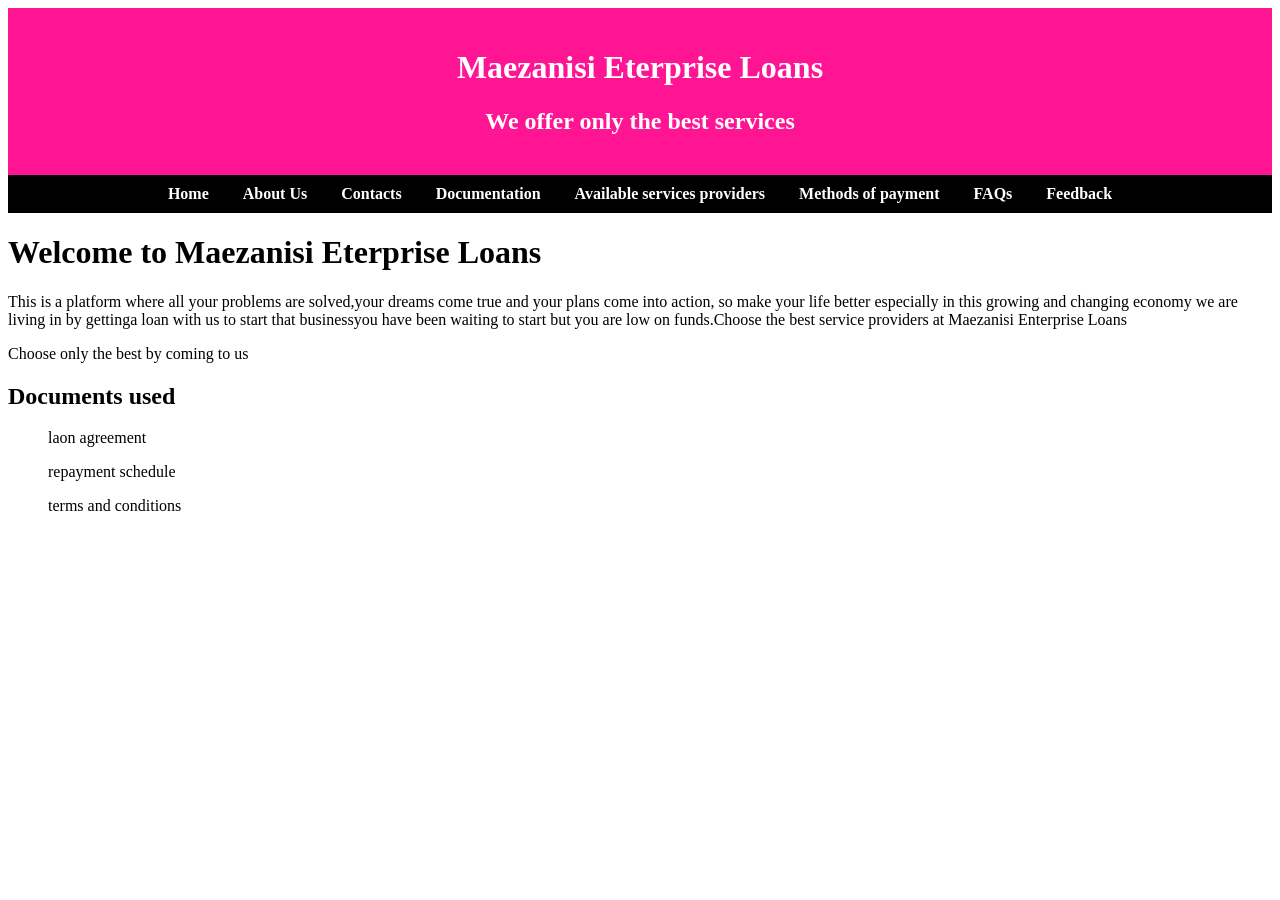
==== index.html @ 730380c8 "Fix documentation page" ====
<!DOCTYPE html>
<html lang="en">
<head>
   <meta charset="UFT-8">
   <title>Maezanisi Enterprise Loans</title>
   <link rel="stylesheet" href="style.css">
</head>
<body>

<!--header section-->
<header>
   <h1>Maezanisi Eterprise Loans</h1>
   <h2>We offer only the best services</h2>
</header>

<!--navigation-->
<nav>
   <a href="index.html">Home</a>
   <a href="aboutus.html">About Us</a>
   <a href="contact.html">Contacts</a>
   <a href="documentation.html">Documentation</a>
   <a href="availableservicesproviders.html">Available services providers</a> 
   <a href="methodsofpayments.html">Methods of payment</a>
   <a href="fqa.html">FAQs</a>
   <a href="feedback.html">Feedback</a>
</nav>

<!--main content-->
<content>
       <h1>Welcome to Maezanisi Eterprise Loans</h1>
       <p>This is a platform where all your problems are solved,your dreams come true and your plans come into action, so make your life better especially in this growing and changing economy we are living in by gettinga loan with us to start that businessyou have been waiting to start but you are low on funds.Choose the best service providers at Maezanisi Enterprise Loans</p>
       <p>Choose only the best by coming to us</p>
     
       <h2>Documents used</h2>
    <div>
       <ul>laon agreement</ul>
       <ul>repayment schedule</ul>
       <ul>terms and conditions</ul>
    </div>
</content>
</body>
</html>
---- style.css ----
* Reset default browser spacing */
body {
   margin: 0;
   font-family: Arial, sans-serif;
   background-color: #FFC0CB;
}
 
/*Header */
header {
    background-color: #FF1493;
    color: white;
    padding: 20px;
    text-align: center;
}
 
/*Navigation */
nav {
    background-color: #000000;
    padding: 10px;
    text-align: center;
}
 
nav a {
    color: white;
    text-decoration: none;
    margin: 0 15px;
    font-weight: bold;
}
 
nav a hover {
    text-decoration: underline;
}
 
/* Main content */
main {
   padding: 20px;
}
 
/* Sections */
section {
    background-color: white;
    padding: 15px;
    margin-bottom: 20px;
    border-radius: 5px;
}
 
/* Products */
.product {
     border: 1px solid #ccc;
     padding: 10px;
     margin-top: 10px;
     border-radius: 5px;
}
 
/* Footer */
footer {
    background-color: #2c3e50;
    color: white;
    text-align: center;
    padding: 10px;
}
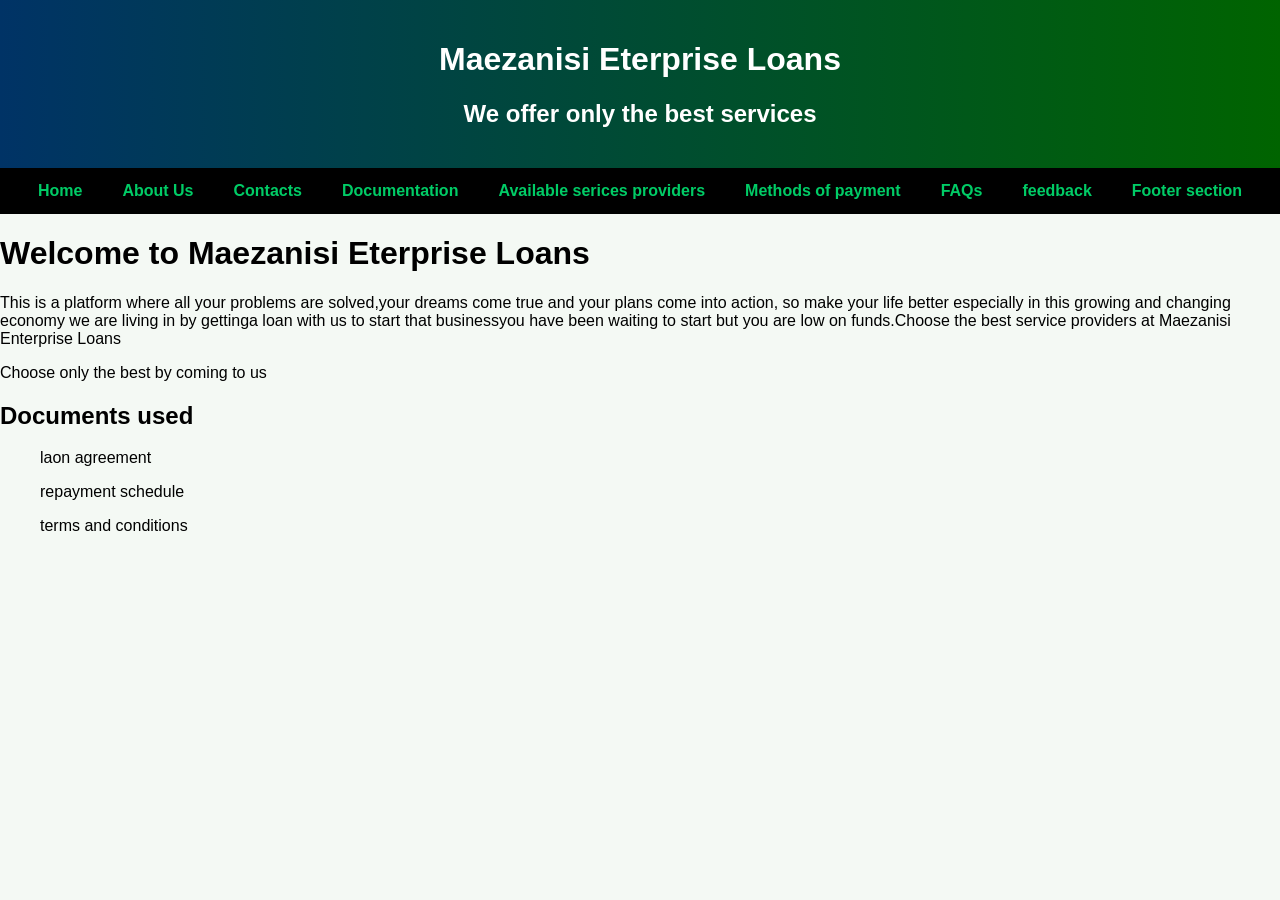
==== commit 4bbcd536: "Use latest changes with green primary theme" ====
--- a/index.html
+++ b/index.html
@@ -4,6 +4,7 @@
    <meta charset="UFT-8">
    <title>Maezanisi Enterprise Loans</title>
    <link rel="stylesheet" href="style.css">
+
 </head>
 <body>
 
@@ -17,12 +18,13 @@
 <nav>
    <a href="index.html">Home</a>
    <a href="aboutus.html">About Us</a>
-   <a href="contact.html">Contacts</a>
-   <a href="documentation.html">Documentation</a>
-   <a href="availableservicesproviders.html">Available services providers</a> 
+   <a href="contacts.html">Contacts</a>
+   <a href="documentation.htlm">Documentation</a>
+   <a href="availableservicesproviders.html">Available serices providers</a> 
    <a href="methodsofpayments.html">Methods of payment</a>
-   <a href="fqa.html">FAQs</a>
-   <a href="feedback.html">Feedback</a>
+   <a href="frequentlyaskedquestions.html">FAQs</a>
+   <a href="feedback.html">feedback</a>
+   <a href="footersection.html">Footer section</a>
 </nav>
 
 <!--main content-->
@@ -40,3 +42,4 @@
 </content>
 </body>
 </html>
+
--- a/style.css
+++ b/style.css
@@ -1,62 +1,68 @@
-* Reset default browser spacing */
+/* Global Styles */
 body {
-   margin: 0;
-   font-family: Arial, sans-serif;
-   background-color: #FFC0CB;
+  font-family: Arial, Helvetica, sans-serif;
+  background-color: #f4f9f4; /* light background for readability */
+  color: #000000; /* black text for clarity */
+  margin: 0;
+  padding: 0;
 }
- 
-/*Header */
+
+/* Header */
 header {
-    background-color: #FF1493;
-    color: white;
-    padding: 20px;
-    text-align: center;
+  background: linear-gradient(90deg, #003366, #006400); /* deep blue to dark green */
+  color: #ffffff;
+  padding: 20px;
+  text-align: center;
 }
- 
-/*Navigation */
+
+/* Navigation Bar */
 nav {
-    background-color: #000000;
-    padding: 10px;
-    text-align: center;
+  background-color: #000000; /* solid black for contrast */
+  display: flex;
+  justify-content: center;
 }
- 
 nav a {
-    color: white;
-    text-decoration: none;
-    margin: 0 15px;
-    font-weight: bold;
+  color: #00cc66; /* bright green links */
+  padding: 14px 20px;
+  text-decoration: none;
+  font-weight: bold;
 }
- 
-nav a hover {
-    text-decoration: underline;
+nav a:hover {
+  background-color: #003366; /* blue hover effect */
+  color: #ffffff;
 }
- 
-/* Main content */
-main {
-   padding: 20px;
+
+/* Buttons */
+button {
+  background-color: #006400; /* dark green */
+  color: #ffffff;
+  border: none;
+  padding: 10px 20px;
+  margin: 10px;
+  cursor: pointer;
+  border-radius: 4px;
+  transition: background-color 0.3s ease;
 }
- 
+button:hover {
+  background-color: #003366; /* switch to blue on hover */
+}
+
 /* Sections */
 section {
-    background-color: white;
-    padding: 15px;
-    margin-bottom: 20px;
-    border-radius: 5px;
+  padding: 40px;
+  border-bottom: 1px solid #cccccc;
 }
- 
-/* Products */
-.product {
-     border: 1px solid #ccc;
-     padding: 10px;
-     margin-top: 10px;
-     border-radius: 5px;
+section h2 {
+  color: #003366; /* blue headings */
 }
- 
+section p {
+  color: #333333; /* dark gray for readability */
+}
+
 /* Footer */
 footer {
-    background-color: #2c3e50;
-    color: white;
-    text-align: center;
-    padding: 10px;
+  background-color: #000000;
+  color: #00cc66; /* green text for footer */
+  text-align: center;
+  padding: 20px;
 }
- 
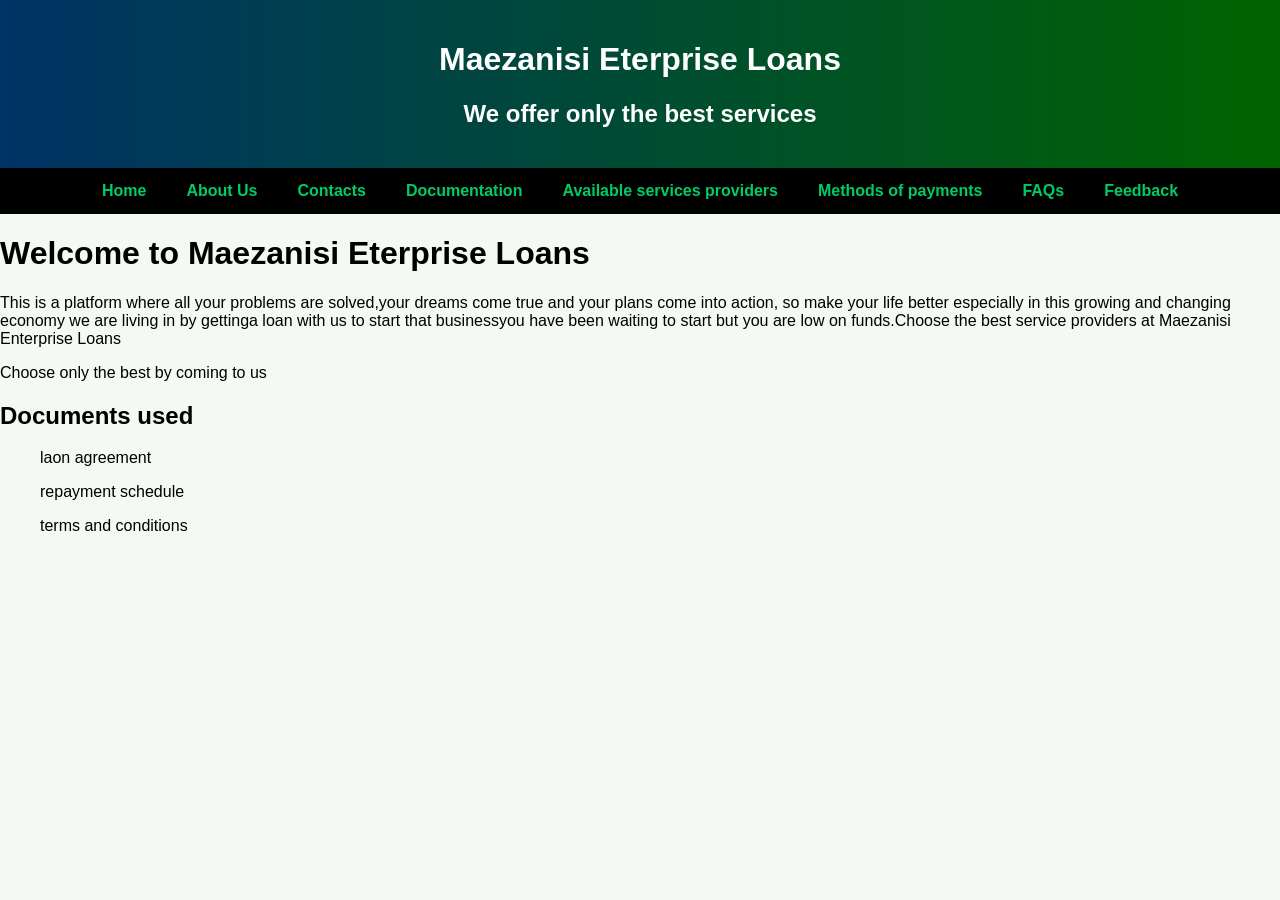
==== commit 3cd7ce0e: "Fix stuff" ====
--- a/index.html
+++ b/index.html
@@ -18,13 +18,13 @@
 <nav>
    <a href="index.html">Home</a>
    <a href="aboutus.html">About Us</a>
-   <a href="contacts.html">Contacts</a>
-   <a href="documentation.htlm">Documentation</a>
-   <a href="availableservicesproviders.html">Available serices providers</a> 
-   <a href="methodsofpayments.html">Methods of payment</a>
-   <a href="frequentlyaskedquestions.html">FAQs</a>
-   <a href="feedback.html">feedback</a>
-   <a href="footersection.html">Footer section</a>
+   <a href="contact.html">Contacts</a>
+   <a href="documentation.html">Documentation</a>
+   <a href="availableservicesproviders.html">Available services providers</a>
+   <a href="methodsofpayments.html">Methods of payments</a>
+   <a href="fqa.html">FAQs</a>
+   <a href="feedback.html">Feedback</a>
+   
 </nav>
 
 <!--main content-->
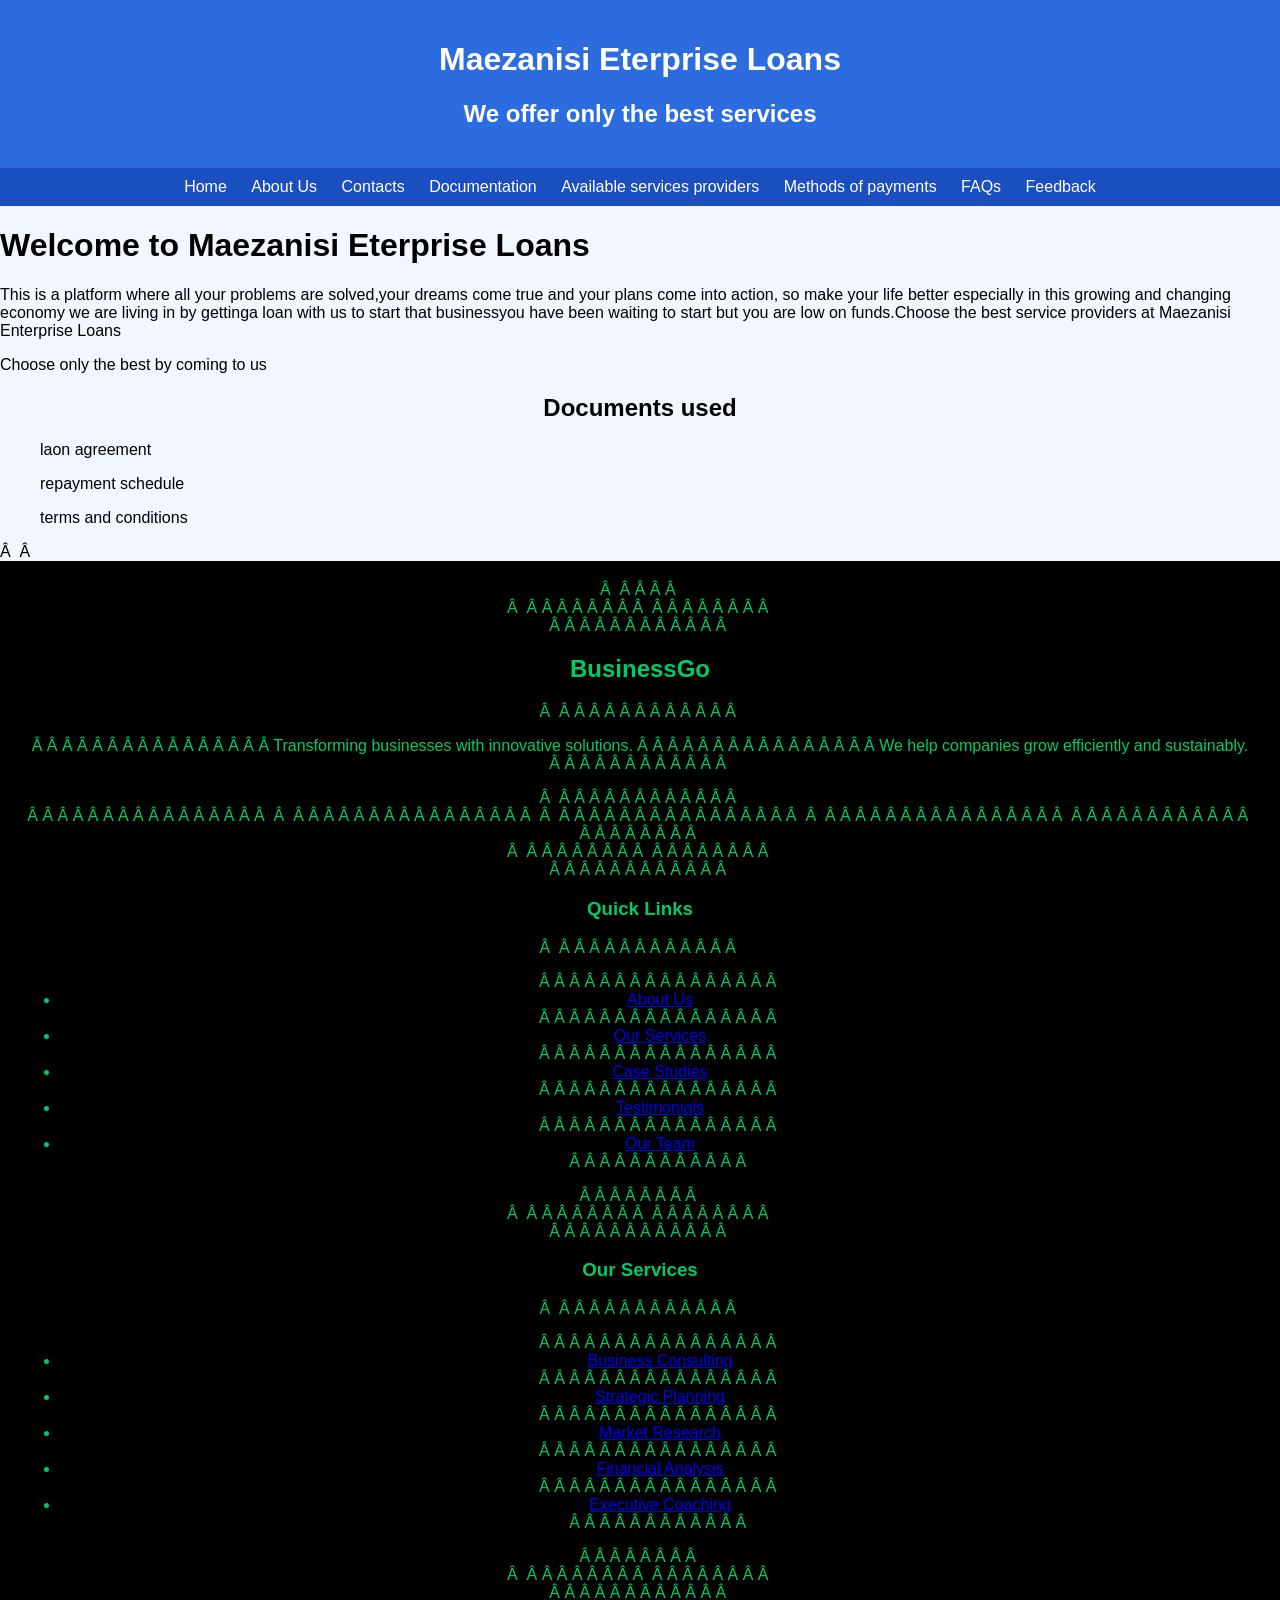
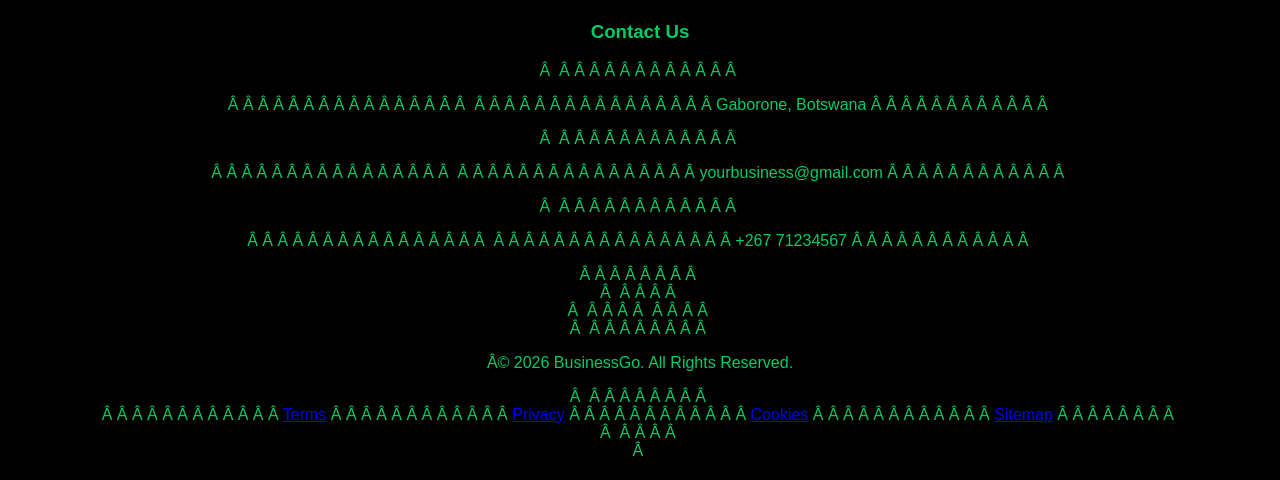
==== commit 4b098a15: "i added a footer in index file" ====
--- a/index.html
+++ b/index.html
@@ -40,6 +40,455 @@
        <ul>terms and conditions</ul>
     </div>
 </content>
+
+<style>
+
+ 
+
+*{
+
+    margin:0;
+
+    padding:0;
+
+     box-sizing:border-box;
+
+     font-family:Arial, sans-serif;
+
+}
+
+ 
+
+body{
+
+     background:#7c73e6;
+
+}
+
+ 
+
+/* FOOTER */
+
+footer{
+
+    width:90%;
+
+    margin:80px auto;
+
+    background:white;
+
+    border-radius:30px;
+
+    padding:50px 60px 20px;
+
+}
+
+ 
+
+/* Top Section */
+
+.footer-container{
+
+    display:flex;
+
+    justify-content:space-between;
+
+    flex-wrap:wrap;
+
+    gap:40px;
+
+}
+
+ 
+
+/* Each Column */
+
+.footer-box{
+
+    flex:1;
+
+    min-width:220px;
+
+}
+
+ 
+
+.footer-box h2,
+
+.footer-box h3{
+
+    margin-bottom:20px;
+
+    color:#111;
+
+}
+
+ 
+
+.footer-box p{
+
+    color:#555;
+
+    line-height:1.8;
+
+    margin-bottom:20px;
+
+}
+
+ 
+
+/* Links */
+
+.footer-box ul{
+
+    list-style:none;
+
+}
+
+ 
+
+.footer-box ul li{
+
+    margin-bottom:15px;
+
+}
+
+ 
+
+.footer-box ul li a{
+
+    text-decoration:none;
+
+    color:#555;
+
+    transition:0.3s;
+
+}
+
+ 
+
+.footer-box ul li a:hover{
+
+    color:#7c73e6;
+
+}
+
+ 
+
+/* Social Icons */
+
+.social-icons a{
+
+    display:inline-block;
+
+    margin-right:15px;
+
+    color:#333;
+
+    font-size:22px;
+
+    transition:0.3s;
+
+}
+
+ 
+
+.social-icons a:hover{
+
+    color:#7c73e6;
+
+    transform:scale(1.2);
+
+}
+
+ 
+
+/* Contact Icons */
+
+.contact-info p{
+
+    margin-bottom:15px;
+
+}
+
+ 
+
+.contact-info i{
+
+    color:#7c73e6;
+
+    margin-right:10px;
+
+}
+
+ 
+
+/* Bottom Footer */
+
+.footer-bottom{
+
+    border-top:1px solid #ddd;
+
+    margin-top:40px;
+
+    padding-top:20px;
+
+ 
+
+    display:flex;
+
+    justify-content:space-between;
+
+    flex-wrap:wrap;
+
+    gap:15px;
+
+}
+
+ 
+
+.footer-bottom-links a{
+
+    text-decoration:none;
+
+    color:#555;
+
+    margin-left:20px;
+
+}
+
+ 
+
+.footer-bottom-links a:hover{
+
+    color:#7c73e6;
+
+}
+
+ 
+
+/* Responsive */
+
+@media(max-width:768px){
+
+ 
+
+    .footer-container{
+
+        flex-direction:column;
+
+    }
+
+ 
+
+    .footer-bottom{
+
+        flex-direction:column;
+
+        text-align:center;
+
+    }
+
+ 
+
+    .footer-bottom-links a{
+
+        margin:0 10px;
+
+    }
+
+}
+
+ 
+
+</style>
+
+</head>
+
+ 
+
+<body>
+
+ 
+
+<footer>
+
+ 
+
+    <div class="footer-container">
+
+ 
+
+        <!-- Company Info -->
+
+        <div class="footer-box">
+
+            <h2>BusinessGo</h2>
+
+ 
+
+            <p>
+
+                Transforming businesses with innovative solutions.
+
+                We help companies grow efficiently and sustainably.
+
+            </p>
+
+ 
+
+            <div class="social-icons">
+
+                <a href="#"><i class="fab fa-facebook-f"></i></a>
+
+ 
+
+                <a href="#"><i class="fab fa-twitter"></i></a>
+
+ 
+
+                <a href="#"><i class="fab fa-linkedin-in"></i></a>
+
+ 
+
+                <a href="#"><i class="fab fa-instagram"></i></a>
+
+            </div>
+
+        </div>
+
+ 
+
+        <!-- Quick Links -->
+
+        <div class="footer-box">
+
+            <h3>Quick Links</h3>
+
+ 
+
+            <ul>
+
+                <li><a href="#">About Us</a></li>
+
+                <li><a href="#">Our Services</a></li>
+
+                <li><a href="#">Case Studies</a></li>
+
+                <li><a href="#">Testimonials</a></li>
+
+                <li><a href="#">Our Team</a></li>
+
+            </ul>
+
+        </div>
+
+ 
+
+        <!-- Services -->
+
+        <div class="footer-box">
+
+            <h3>Our Services</h3>
+
+ 
+
+            <ul>
+
+                <li><a href="#">Business Consulting</a></li>
+
+                <li><a href="#">Strategic Planning</a></li>
+
+                <li><a href="#">Market Research</a></li>
+
+                <li><a href="#">Financial Analysis</a></li>
+
+                <li><a href="#">Executive Coaching</a></li>
+
+            </ul>
+
+        </div>
+
+ 
+
+        <!-- Contact -->
+
+        <div class="footer-box contact-info">
+
+            <h3>Contact Us</h3>
+
+ 
+
+            <p>
+
+                <i class="fas fa-location-dot"></i>
+
+                Gaborone, Botswana
+
+            </p>
+
+ 
+
+            <p>
+
+                <i class="fas fa-envelope"></i>
+
+                yourbusiness@gmail.com
+
+            </p>
+
+ 
+
+            <p>
+
+                <i class="fas fa-phone"></i>
+
+                +267 71234567
+
+            </p>
+
+        </div>
+
+ 
+
+    </div>
+
+ 
+
+    <!-- Bottom Footer -->
+
+    <div class="footer-bottom">
+
+ 
+
+        <p>© 2026 BusinessGo. All Rights Reserved.</p>
+
+ 
+
+        <div class="footer-bottom-links">
+
+            <a href="#">Terms</a>
+
+            <a href="#">Privacy</a>
+
+            <a href="#">Cookies</a>
+
+            <a href="#">Sitemap</a>
+
+        </div>
+
+ 
+
+    </div>
+
+ 
+
+</footer>
+
+
+
 </body>
+
+
 </html>
 
--- a/style.css
+++ b/style.css
@@ -9,28 +9,30 @@
 
 /* Header */
 header {
-  background: linear-gradient(90deg, #003366, #006400); /* deep blue to dark green */
-  color: #ffffff;
+  background: #2d6cdf;
+  color: white;
   padding: 20px;
   text-align: center;
 }
 
-/* Navigation Bar */
-nav {
-  background-color: #000000; /* solid black for contrast */
-  display: flex;
-  justify-content: center;
-}
-nav a {
-  color: #00cc66; /* bright green links */
-  padding: 14px 20px;
-  text-decoration: none;
-  font-weight: bold;
-}
-nav a:hover {
-  background-color: #003366; /* blue hover effect */
-  color: #ffffff;
-}
+
+
+/* Navigation */
+        nav {
+            background-color: #1b4fbf;
+            padding: 10px;
+            text-align: center;
+        }
+
+        nav a {
+            color: white;
+            text-decoration: none;
+            margin: 0 10px;
+        }
+
+        nav a:hover {
+            text-decoration: underline;
+        }
 
 /* Buttons */
 button {
@@ -66,3 +68,150 @@
   text-align: center;
   padding: 20px;
 }
+
+        body {
+            font-family: Arial, sans-serif;
+            background-color: #f2f6ff;
+            margin: 0;
+            padding: 0;
+        }
+
+        /* Header */
+        header {
+            background-color: #2d6cdf;
+            color: white;
+            text-align: center;
+            padding: 20px;
+        }
+
+        /* Navigation */
+        nav {
+            background-color: #1b4fbf;
+            padding: 10px;
+            text-align: center;
+        }
+
+        nav a {
+            color: white;
+            text-decoration: none;
+            margin: 0 10px;
+        }
+
+        nav a:hover {
+            text-decoration: underline;
+        }
+
+        /* Form Container */
+        .container {
+            width: 400px;
+            margin: 50px auto;
+            background: white;
+            padding: 20px;
+            border-radius: 10px;
+            box-shadow: 0 0 10px rgba(0,0,0,0.1);
+        }
+
+        h2 {
+            text-align: center;
+        }
+
+        input,
+        select,
+        textarea {
+            width: 100%;
+            padding: 10px;
+            margin: 8px 0;
+            border-radius: 5px;
+            border: 1px solid #ccc;
+            box-sizing: border-box;
+        }
+
+        button {
+            width: 100%;
+            padding: 10px;
+            background-color: #2d6cdf;
+            color: white;
+            border: none;
+            border-radius: 5px;
+            cursor: pointer;
+        }
+
+        button:hover {
+            background-color: #1b4fbf;
+        }
+
+        /* General Page Styling */
+body {
+    font-family: Arial, sans-serif;
+    background-color: #f2f6ff;
+    margin: 0;
+    padding: 0;
+}
+
+/* Header */
+header {
+    background-color: #2d6cdf;
+    color: white;
+    text-align: center;
+    padding: 20px;
+}
+
+/* Navigation */
+nav {
+    background-color: #1b4fbf;
+    padding: 10px;
+    text-align: center;
+}
+
+nav a {
+    color: white;
+    text-decoration: none;
+    margin: 0 10px;
+}
+
+nav a:hover {
+    text-decoration: underline;
+}
+
+/* Form Container */
+.container {
+    width: 400px;
+    margin: 50px auto;
+    background-color: white;
+    padding: 20px;
+    border-radius: 10px;
+    box-shadow: 0 0 10px rgba(0, 0, 0, 0.1);
+}
+
+/* Heading */
+h2 {
+    text-align: center;
+}
+
+/* Form Elements */
+input,
+select,
+textarea {
+    width: 100%;
+    padding: 10px;
+    margin: 8px 0;
+    border-radius: 5px;
+    border: 1px solid #ccc;
+    box-sizing: border-box;
+}
+
+/* Button */
+button {
+    width: 100%;
+    padding: 10px;
+    background-color: #2d6cdf;
+    color: white;
+    border: none;
+    border-radius: 5px;
+    cursor: pointer;
+    font-size: 16px;
+}
+
+button:hover {
+    background-color: #1b4fbf;
+}
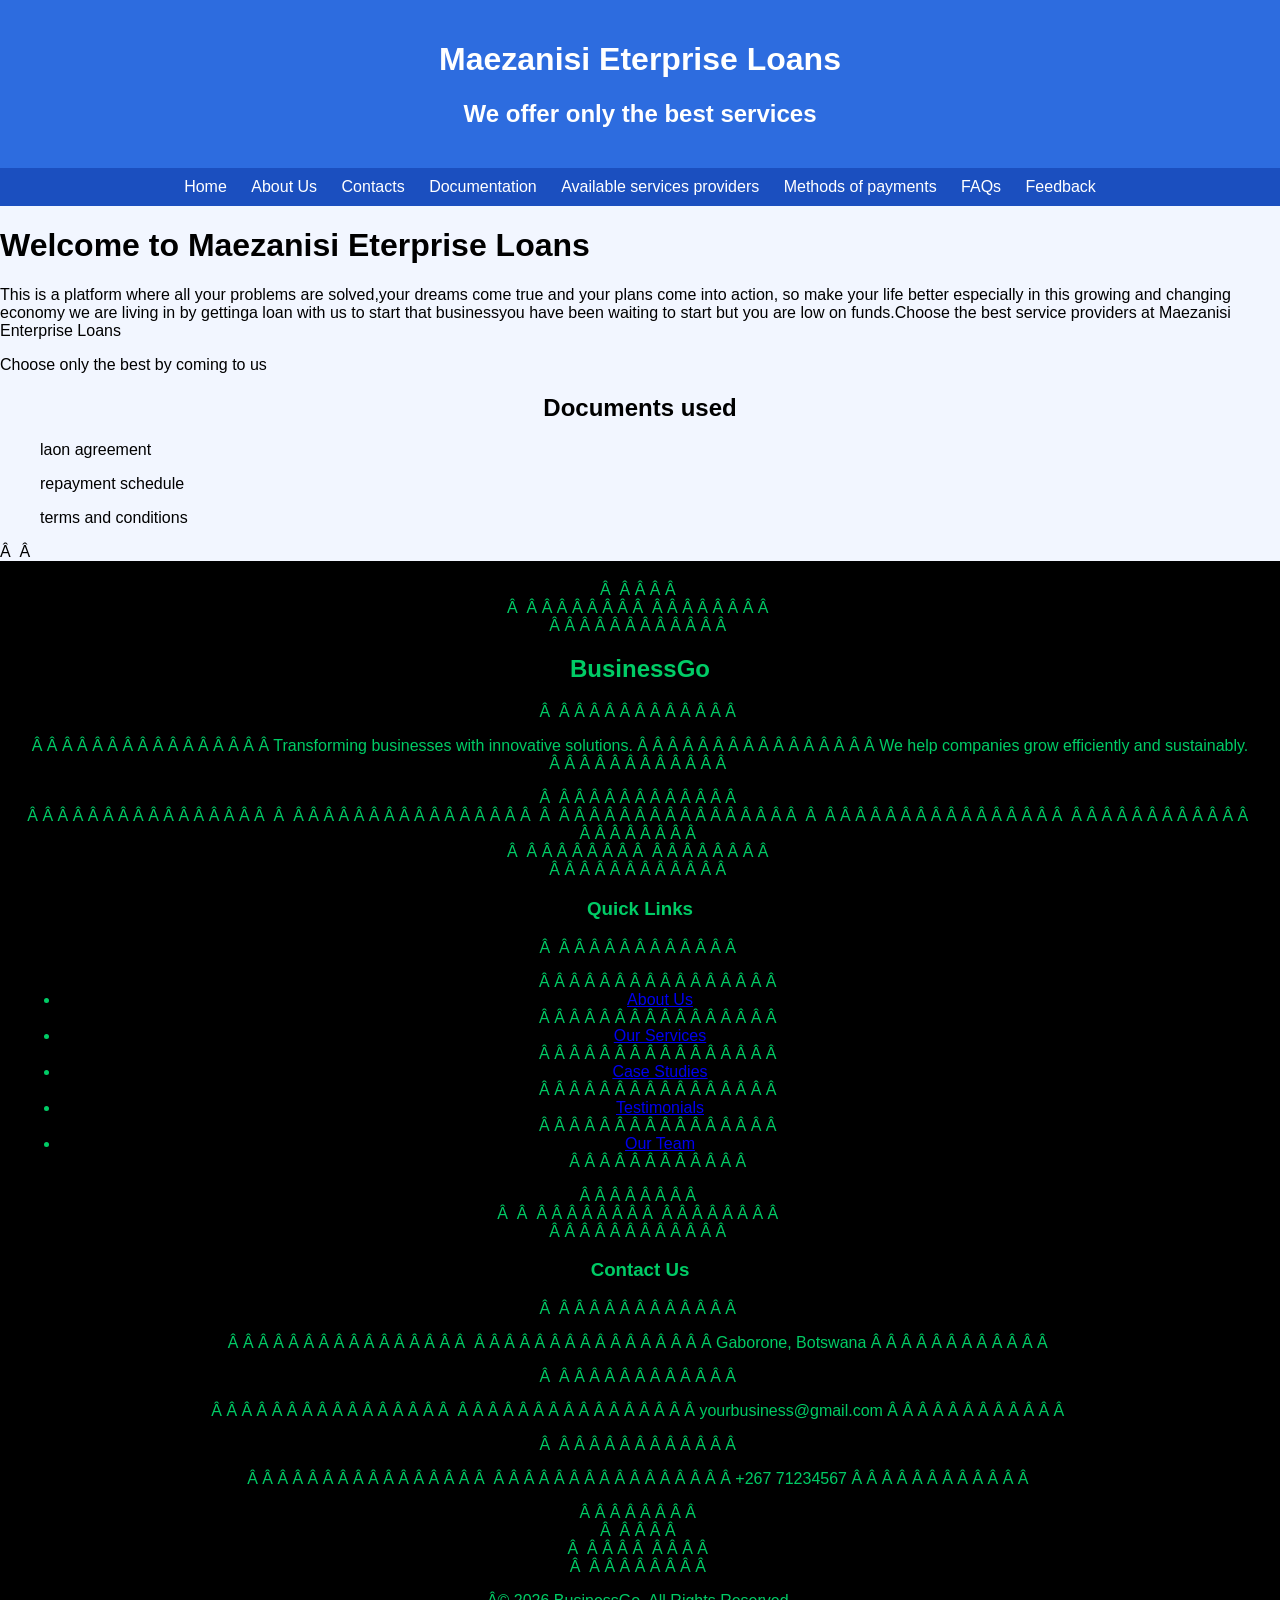
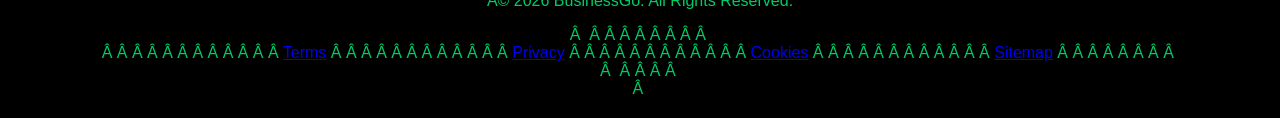
==== commit 380215d9: "hi" ====
--- a/index.html
+++ b/index.html
@@ -385,67 +385,71 @@
 
  
 
-        <!-- Services -->
-
-        <div class="footer-box">
-
-            <h3>Our Services</h3>
-
- 
-
-            <ul>
-
-                <li><a href="#">Business Consulting</a></li>
-
-                <li><a href="#">Strategic Planning</a></li>
-
-                <li><a href="#">Market Research</a></li>
-
-                <li><a href="#">Financial Analysis</a></li>
-
-                <li><a href="#">Executive Coaching</a></li>
-
-            </ul>
+ 
+
+        <!-- Contact -->
+
+        <div class="footer-box contact-info">
+
+            <h3>Contact Us</h3>
+
+ 
+
+            <p>
+
+                <i class="fas fa-location-dot"></i>
+
+                Gaborone, Botswana
+
+            </p>
+
+ 
+
+            <p>
+
+                <i class="fas fa-envelope"></i>
+
+                yourbusiness@gmail.com
+
+            </p>
+
+ 
+
+            <p>
+
+                <i class="fas fa-phone"></i>
+
+                +267 71234567
+
+            </p>
 
         </div>
 
  
 
-        <!-- Contact -->
-
-        <div class="footer-box contact-info">
-
-            <h3>Contact Us</h3>
-
- 
-
-            <p>
-
-                <i class="fas fa-location-dot"></i>
-
-                Gaborone, Botswana
-
-            </p>
-
- 
-
-            <p>
-
-                <i class="fas fa-envelope"></i>
-
-                yourbusiness@gmail.com
-
-            </p>
-
- 
-
-            <p>
-
-                <i class="fas fa-phone"></i>
-
-                +267 71234567
-
-            </p>
+    </div>
+
+ 
+
+    <!-- Bottom Footer -->
+
+    <div class="footer-bottom">
+
+ 
+
+        <p>© 2026 BusinessGo. All Rights Reserved.</p>
+
+ 
+
+        <div class="footer-bottom-links">
+
+            <a href="#">Terms</a>
+
+            <a href="#">Privacy</a>
+
+            <a href="#">Cookies</a>
+
+            <a href="#">Sitemap</a>
 
         </div>
 
@@ -455,34 +459,6 @@
 
  
 
-    <!-- Bottom Footer -->
-
-    <div class="footer-bottom">
-
- 
-
-        <p>© 2026 BusinessGo. All Rights Reserved.</p>
-
- 
-
-        <div class="footer-bottom-links">
-
-            <a href="#">Terms</a>
-
-            <a href="#">Privacy</a>
-
-            <a href="#">Cookies</a>
-
-            <a href="#">Sitemap</a>
-
-        </div>
-
- 
-
-    </div>
-
- 
-
 </footer>
 
 
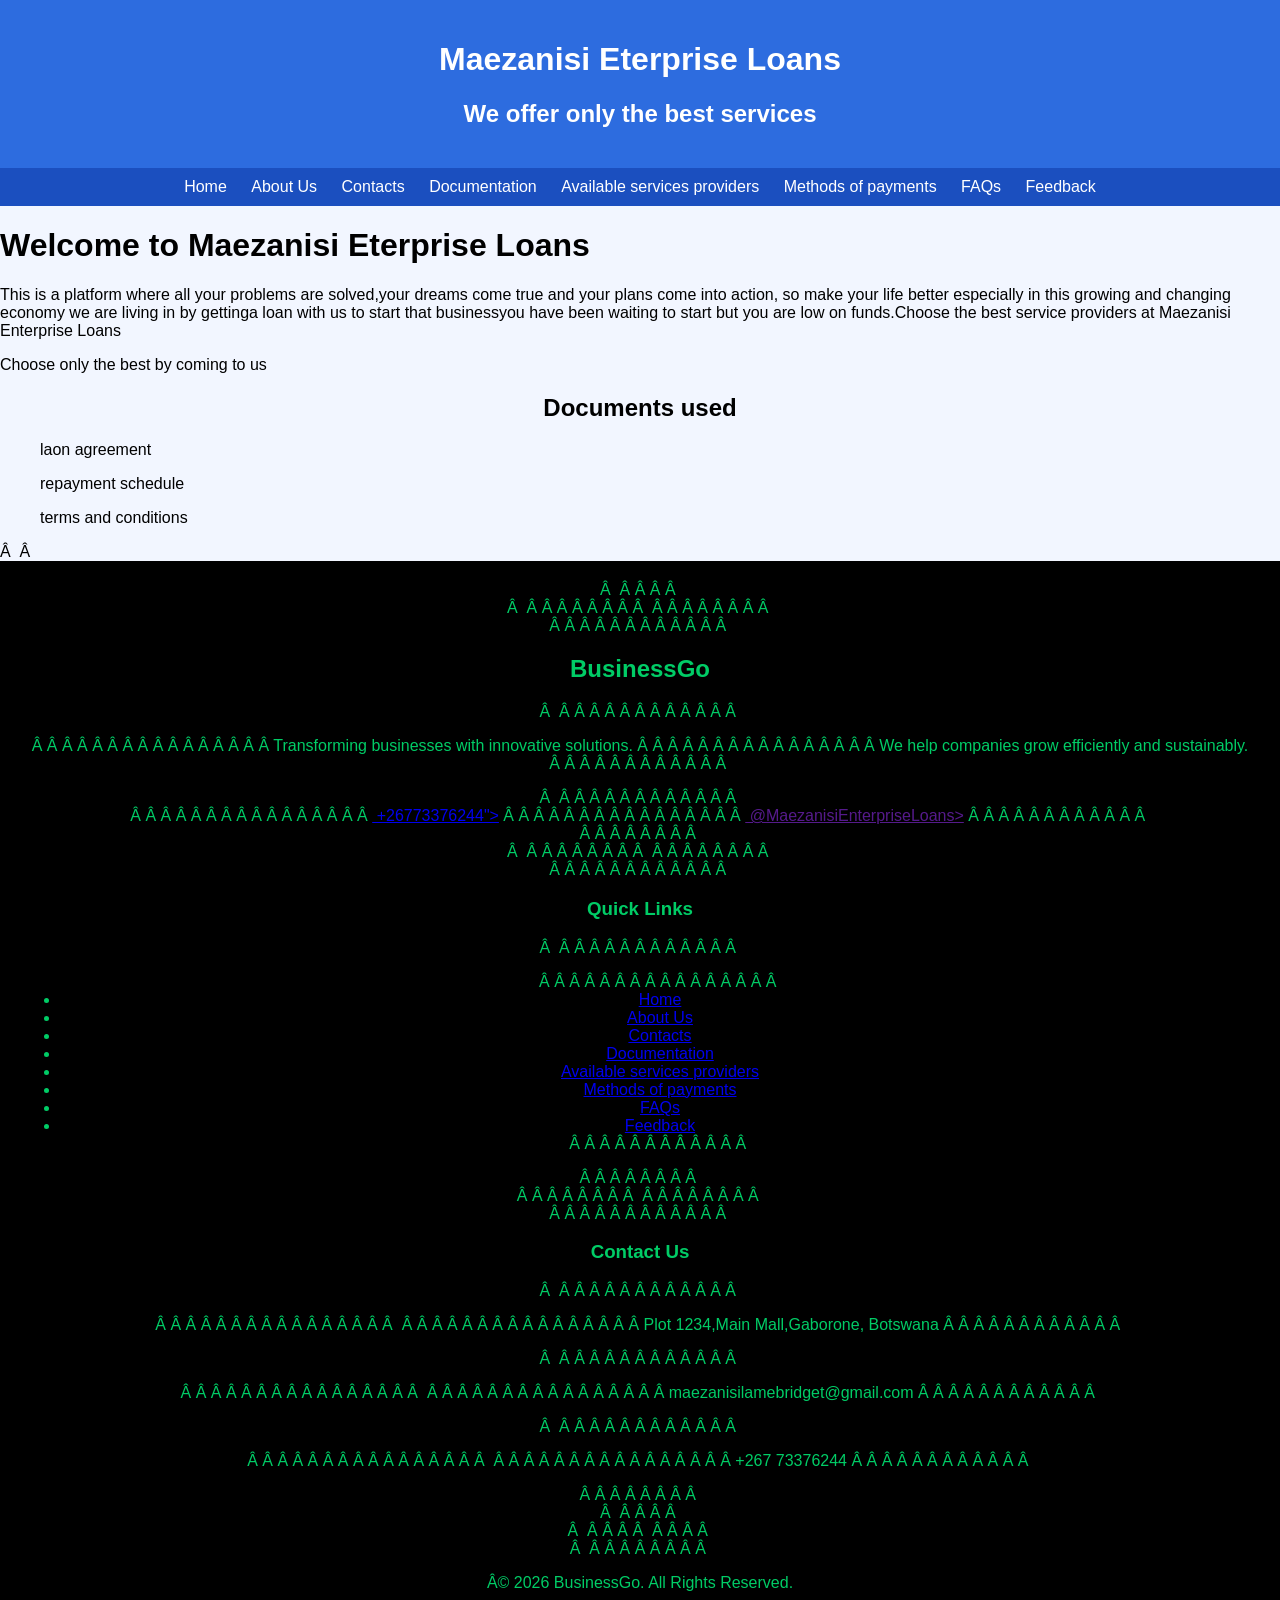
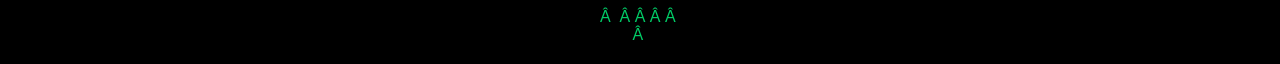
==== commit 12d8b17e: "fixed footer" ====
--- a/index.html
+++ b/index.html
@@ -71,15 +71,15 @@
 
 footer{
 
-    width:90%;
-
-    margin:80px auto;
+    width:50%;
+
+    margin:40px auto;
 
     background:white;
 
-    border-radius:30px;
-
-    padding:50px 60px 20px;
+    border-radius:10px;
+
+    padding:20px 30px 10px;
 
 }
 
@@ -95,7 +95,7 @@
 
     flex-wrap:wrap;
 
-    gap:40px;
+    gap:20px;
 
 }
 
@@ -107,7 +107,7 @@
 
     flex:1;
 
-    min-width:220px;
+    min-width:100px;
 
 }
 
@@ -117,37 +117,91 @@
 
 .footer-box h3{
 
+    margin-bottom:10px;
+
+    color:#111;
+
+}
+
+ 
+
+.footer-box p{
+
+    color:#555;
+
+    line-height:1.8;
+
     margin-bottom:20px;
 
-    color:#111;
-
-}
-
- 
-
-.footer-box p{
+}
+
+ 
+
+/* Links */
+
+.footer-box ul{
+
+    list-style:none;
+
+}
+
+ 
+
+.footer-box ul li{
+
+    margin-bottom:15px;
+
+}
+
+ 
+
+.footer-box ul li a{
+
+    text-decoration:none;
 
     color:#555;
 
-    line-height:1.8;
-
-    margin-bottom:20px;
-
-}
-
- 
-
-/* Links */
-
-.footer-box ul{
-
-    list-style:none;
-
-}
-
- 
-
-.footer-box ul li{
+    transition:0.3s;
+
+}
+
+ 
+
+.footer-box ul li a:hover{
+
+    color:#7c73e6;
+
+}
+
+ 
+
+/* Social Icons */
+
+.social-icons a{
+
+   display:inline-block;
+
+    margin-right:15px;
+
+    color:#333;
+
+    font-size:22px;
+
+    transition:0.3s;
+
+}
+
+ 
+
+.social-icons a:hover{
+
+    color:#7c73e6;
+
+    transform:s
+
+/* Contact Icons */
+
+.contact-info p{
 
     margin-bottom:15px;
 
@@ -155,19 +209,53 @@
 
  
 
-.footer-box ul li a{
+.contact-info i{
+
+    color:#7c73e6;
+
+    margin-right:10px;
+
+}
+
+ 
+
+/* Bottom Footer */
+
+.footer-bottom{
+
+    border-top:1px solid #ddd;
+
+    margin-top:20px;
+
+    padding-top:20px;
+
+ 
+
+    display:flex;
+
+    justify-content:space-between;
+
+    flex-wrap:wrap;
+
+    gap:15px;
+
+}
+
+ 
+
+.footer-bottom-links a{
 
     text-decoration:none;
 
     color:#555;
 
-    transition:0.3s;
-
-}
-
- 
-
-.footer-box ul li a:hover{
+    margin-left:20px;
+
+}
+
+ 
+
+.footer-bottom-links a:hover{
 
     color:#7c73e6;
 
@@ -175,98 +263,6 @@
 
  
 
-/* Social Icons */
-
-.social-icons a{
-
-    display:inline-block;
-
-    margin-right:15px;
-
-    color:#333;
-
-    font-size:22px;
-
-    transition:0.3s;
-
-}
-
- 
-
-.social-icons a:hover{
-
-    color:#7c73e6;
-
-    transform:scale(1.2);
-
-}
-
- 
-
-/* Contact Icons */
-
-.contact-info p{
-
-    margin-bottom:15px;
-
-}
-
- 
-
-.contact-info i{
-
-    color:#7c73e6;
-
-    margin-right:10px;
-
-}
-
- 
-
-/* Bottom Footer */
-
-.footer-bottom{
-
-    border-top:1px solid #ddd;
-
-    margin-top:40px;
-
-    padding-top:20px;
-
- 
-
-    display:flex;
-
-    justify-content:space-between;
-
-    flex-wrap:wrap;
-
-    gap:15px;
-
-}
-
- 
-
-.footer-bottom-links a{
-
-    text-decoration:none;
-
-    color:#555;
-
-    margin-left:20px;
-
-}
-
- 
-
-.footer-bottom-links a:hover{
-
-    color:#7c73e6;
-
-}
-
- 
-
 /* Responsive */
 
 @media(max-width:768px){
@@ -293,7 +289,7 @@
 
     .footer-bottom-links a{
 
-        margin:0 10px;
+        margin: 0 10px;
 
     }
 
@@ -339,19 +335,12 @@
 
             <div class="social-icons">
 
-                <a href="#"><i class="fab fa-facebook-f"></i></a>
-
- 
-
-                <a href="#"><i class="fab fa-twitter"></i></a>
-
- 
-
-                <a href="#"><i class="fab fa-linkedin-in"></i></a>
-
- 
-
-                <a href="#"><i class="fab fa-instagram"></i></a>
+                <a href="<a href="https://MaezanisiEnterpriseLoans/26773376244" target="_blank" class="contact-btn">
+         +26773376244"><i class="fab fa-whatsApp"></i></a>
+
+
+                <a href=""a href="https://www.instagram.com/MaezanisiEnterpriseLoans" target="_blank" class="contact-btn">
+      @MaezanisiEnterpriseLoans><i class="fab fa-instagram"></i></a>
 
             </div>
 
@@ -369,24 +358,18 @@
 
             <ul>
 
-                <li><a href="#">About Us</a></li>
-
-                <li><a href="#">Our Services</a></li>
-
-                <li><a href="#">Case Studies</a></li>
-
-                <li><a href="#">Testimonials</a></li>
-
-                <li><a href="#">Our Team</a></li>
-
+                <li><a href="index.html">Home</a></li>
+                <li><a href="aboutus.html">About Us</a></li>
+                <li><a href="contact.html">Contacts</a></li>
+                <li><a href="documentation.html">Documentation</a></li>
+                <li><a href="availableservicesproviders.html">Available services providers</a></li>
+                <li><a href="methodsofpayments.html">Methods of payments</a></li>
+                <li><a href="fqa.html">FAQs</a></li>
+                <li><a href="feedback.html">Feedback</a></li>
             </ul>
 
         </div>
 
- 
-
- 
-
         <!-- Contact -->
 
         <div class="footer-box contact-info">
@@ -399,7 +382,7 @@
 
                 <i class="fas fa-location-dot"></i>
 
-                Gaborone, Botswana
+                Plot 1234,Main Mall,Gaborone, Botswana
 
             </p>
 
@@ -409,7 +392,7 @@
 
                 <i class="fas fa-envelope"></i>
 
-                yourbusiness@gmail.com
+                maezanisilamebridget@gmail.com
 
             </p>
 
@@ -419,7 +402,7 @@
 
                 <i class="fas fa-phone"></i>
 
-                +267 71234567
+                +267 73376244
 
             </p>
 
@@ -439,19 +422,7 @@
 
         <p>© 2026 BusinessGo. All Rights Reserved.</p>
 
- 
-
-        <div class="footer-bottom-links">
-
-            <a href="#">Terms</a>
-
-            <a href="#">Privacy</a>
-
-            <a href="#">Cookies</a>
-
-            <a href="#">Sitemap</a>
-
-        </div>
+
 
  
 
@@ -465,6 +436,4 @@
 
 </body>
 
-
 </html>
-
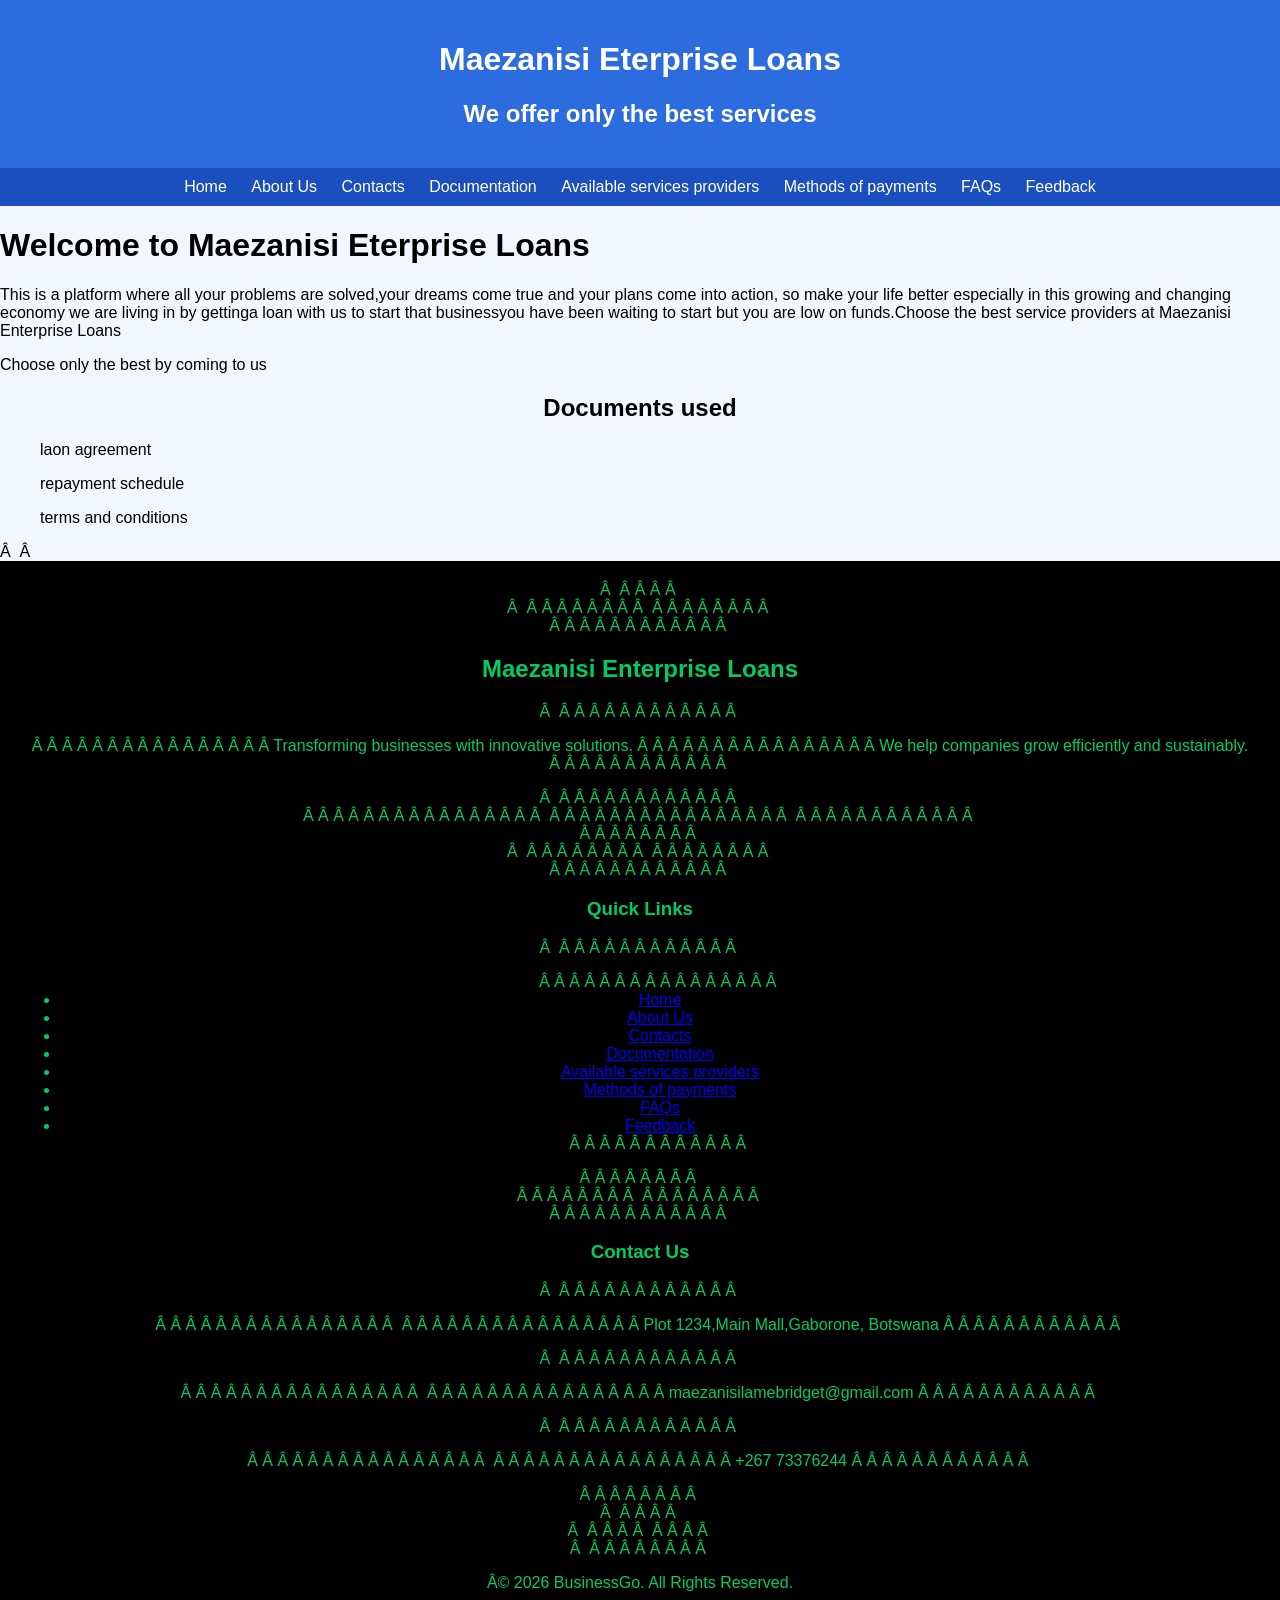
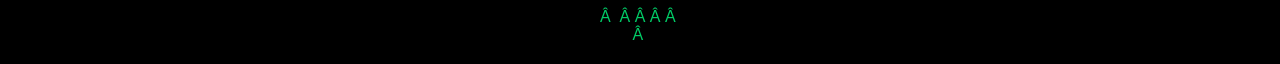
==== commit 2d4d3773: "fixed footer" ====
--- a/index.html
+++ b/index.html
@@ -47,9 +47,9 @@
 
 *{
 
-    margin:0;
-
-    padding:0;
+     margin:0;
+
+     padding: 0;
 
      box-sizing:border-box;
 
@@ -59,15 +59,15 @@
 
  
 
-body{
-
-     background:#7c73e6;
-
-}
-
- 
-
-/* FOOTER */
+ body {
+
+       background-color: green;
+
+}
+
+ 
+
+/* FOOTER */  
 
 footer{
 
@@ -193,11 +193,12 @@
 
  
 
-.social-icons a:hover{
+.social-icons a:hover {
 
     color:#7c73e6;
 
     transform:s
+}
 
 /* Contact Icons */
 
@@ -261,17 +262,10 @@
 
 }
 
- 
-
-/* Responsive */
-
-@media(max-width:768px){
-
- 
-
-    .footer-container{
-
-        flex-direction:column;
+
+    .footer-container {
+
+        flex-direction:row;
 
     }
 
@@ -279,7 +273,7 @@
 
     .footer-bottom{
 
-        flex-direction:column;
+        flex-direction:row;
 
         text-align:center;
 
@@ -293,9 +287,6 @@
 
     }
 
-}
-
- 
 
 </style>
 
@@ -319,7 +310,7 @@
 
         <div class="footer-box">
 
-            <h2>BusinessGo</h2>
+            <h2>Maezanisi Enterprise Loans</h2>
 
  
 
@@ -335,12 +326,11 @@
 
             <div class="social-icons">
 
-                <a href="<a href="https://MaezanisiEnterpriseLoans/26773376244" target="_blank" class="contact-btn">
-         +26773376244"><i class="fab fa-whatsApp"></i></a>
-
-
-                <a href=""a href="https://www.instagram.com/MaezanisiEnterpriseLoans" target="_blank" class="contact-btn">
-      @MaezanisiEnterpriseLoans><i class="fab fa-instagram"></i></a>
+                <i class="fab fa-whatsApp"></i></a>
+
+
+                
+                 <i class="fab fa-instagram"></i></a>
 
             </div>
 
